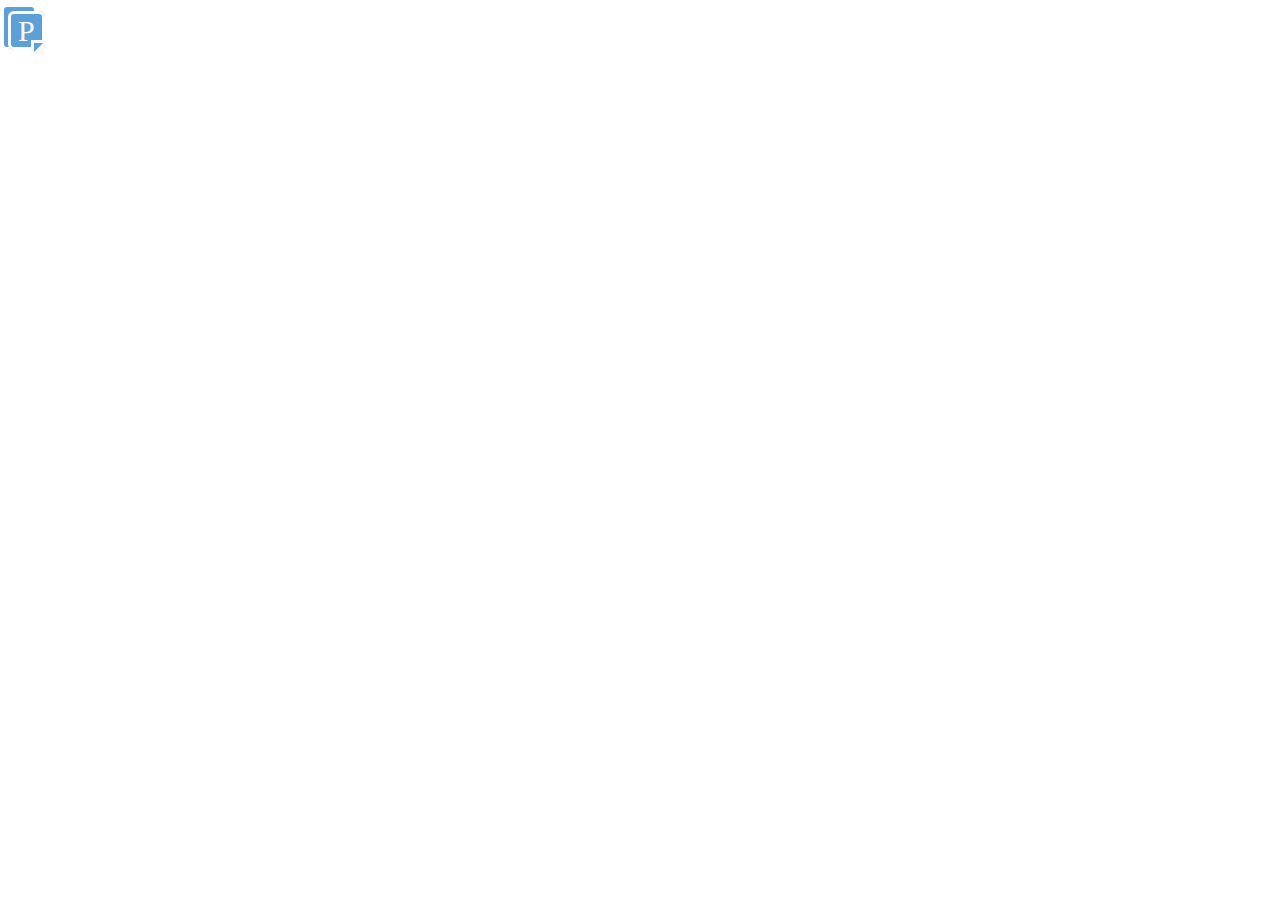
==== 1/cjy/icon.html @ 0eb89233 "初始化项目" ====
<!doctype html>
<html lang="en">
<head>
	<meta charset="UTF-8">
	<title>Document</title>
	<style>
.icon-p,.icon-p::before {
	border: 3px solid white;
	border-radius: 6px;
}
.icon-p:after{
	position: absolute;
	top: 29px;
	left: 23px;
	height: 0;
	width: 0;
	z-index: 0;
	content: ' ';
	background: #f8f8f8;
	border-top: 9px solid #5d9fd7;
	border-right:9px solid transparent;
}
.icon-p{
	font: 23px/1.5 "微软雅黑","黑体","宋体","Lucida Grande","Lucida Sans Unicode";
	font-size: 30px;
	width: 38px;
	height: 45px;
	line-height: 1.5;
	position: relative;
	background: #5d9fd7;
	color: #F8F8F8;
	padding: 0 7px;
	z-index: 2;
}
.icon-p:before {
	position: absolute;
	top: -10px;
	left: -10px;
	height: 40px;
	z-index: -1;
	content: ' ';
	background: #5d9fd7;
	width: 30px;
}
.icon-p i{
	position: absolute;
	top: 26px;
	left: 20px;
	background: #f8f8f8;
	width: 13px;
	height: 14px;
}
</style>
</head>
<body>
	<span class="icon-p">P<i></i></span>
</body>
</html>
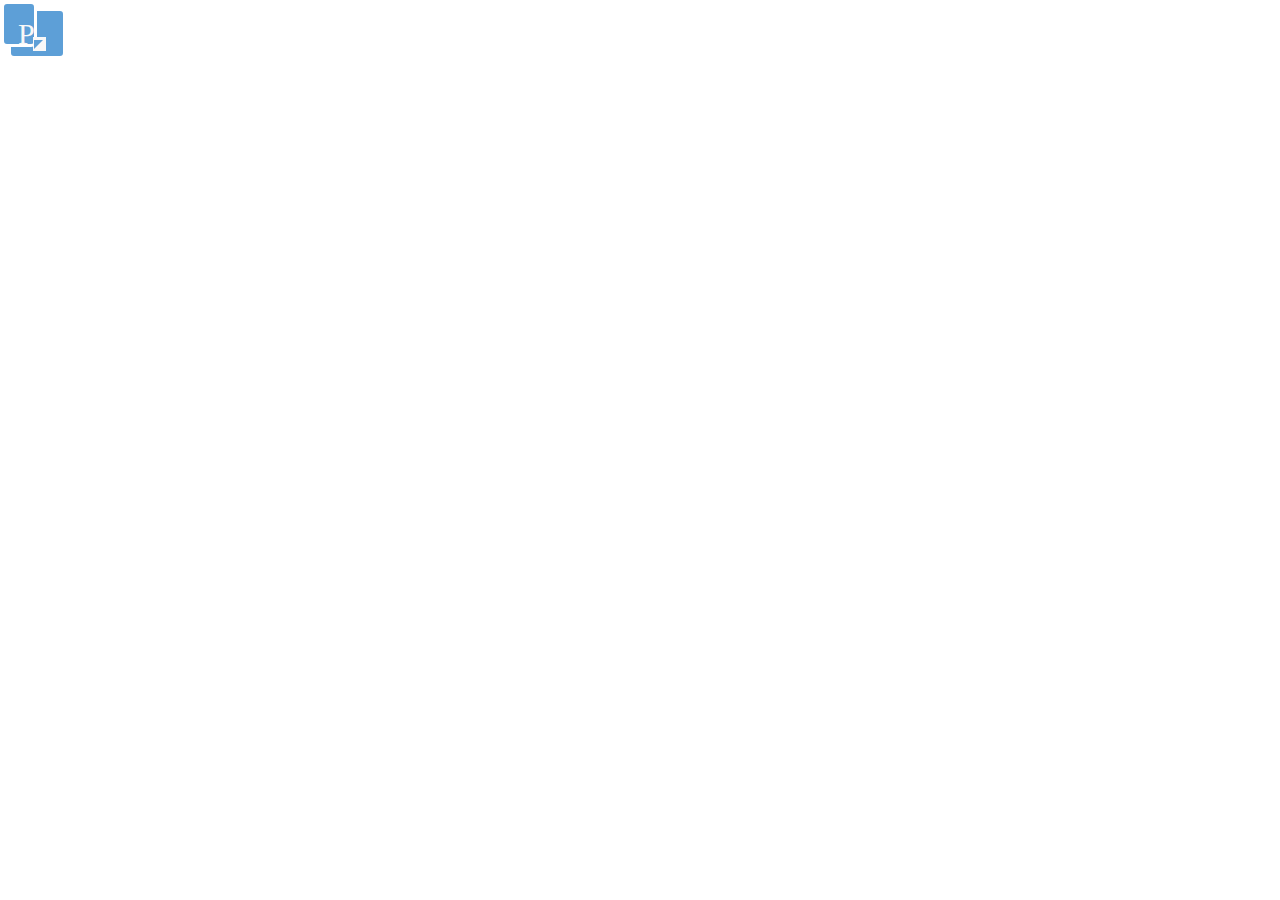
==== commit b928a469: "修改样式，完成login.html" ====
--- a/1/cjy/icon.html
+++ b/1/cjy/icon.html
@@ -21,6 +21,7 @@
 	border-right:9px solid transparent;
 }
 .icon-p{
+	display: inline-block;
 	font: 23px/1.5 "微软雅黑","黑体","宋体","Lucida Grande","Lucida Sans Unicode";
 	font-size: 30px;
 	width: 38px;
@@ -45,7 +46,7 @@
 .icon-p i{
 	position: absolute;
 	top: 26px;
-	left: 20px;
+	left: 22px;
 	background: #f8f8f8;
 	width: 13px;
 	height: 14px;
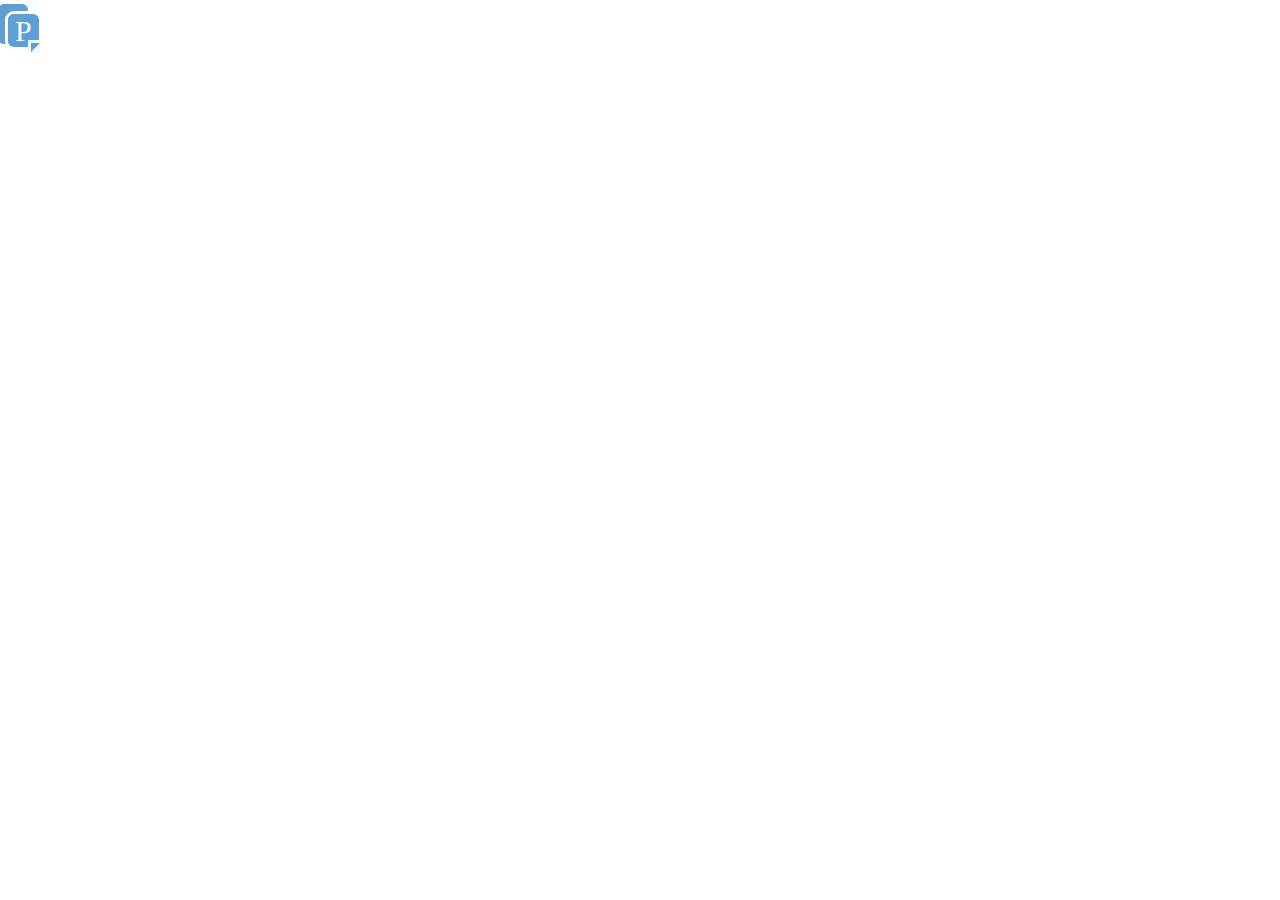
==== commit a7fa7588: "icon.html" ====
--- a/1/cjy/icon.html
+++ b/1/cjy/icon.html
@@ -5,7 +5,7 @@
 	<title>Document</title>
 	<style>
 .icon-p,.icon-p::before {
-	border: 3px solid white;
+	box-shadow:0 0 0 3px white;
 	border-radius: 6px;
 }
 .icon-p:after{
@@ -21,7 +21,6 @@
 	border-right:9px solid transparent;
 }
 .icon-p{
-	display: inline-block;
 	font: 23px/1.5 "微软雅黑","黑体","宋体","Lucida Grande","Lucida Sans Unicode";
 	font-size: 30px;
 	width: 38px;
@@ -46,7 +45,7 @@
 .icon-p i{
 	position: absolute;
 	top: 26px;
-	left: 22px;
+	left: 20px;
 	background: #f8f8f8;
 	width: 13px;
 	height: 14px;
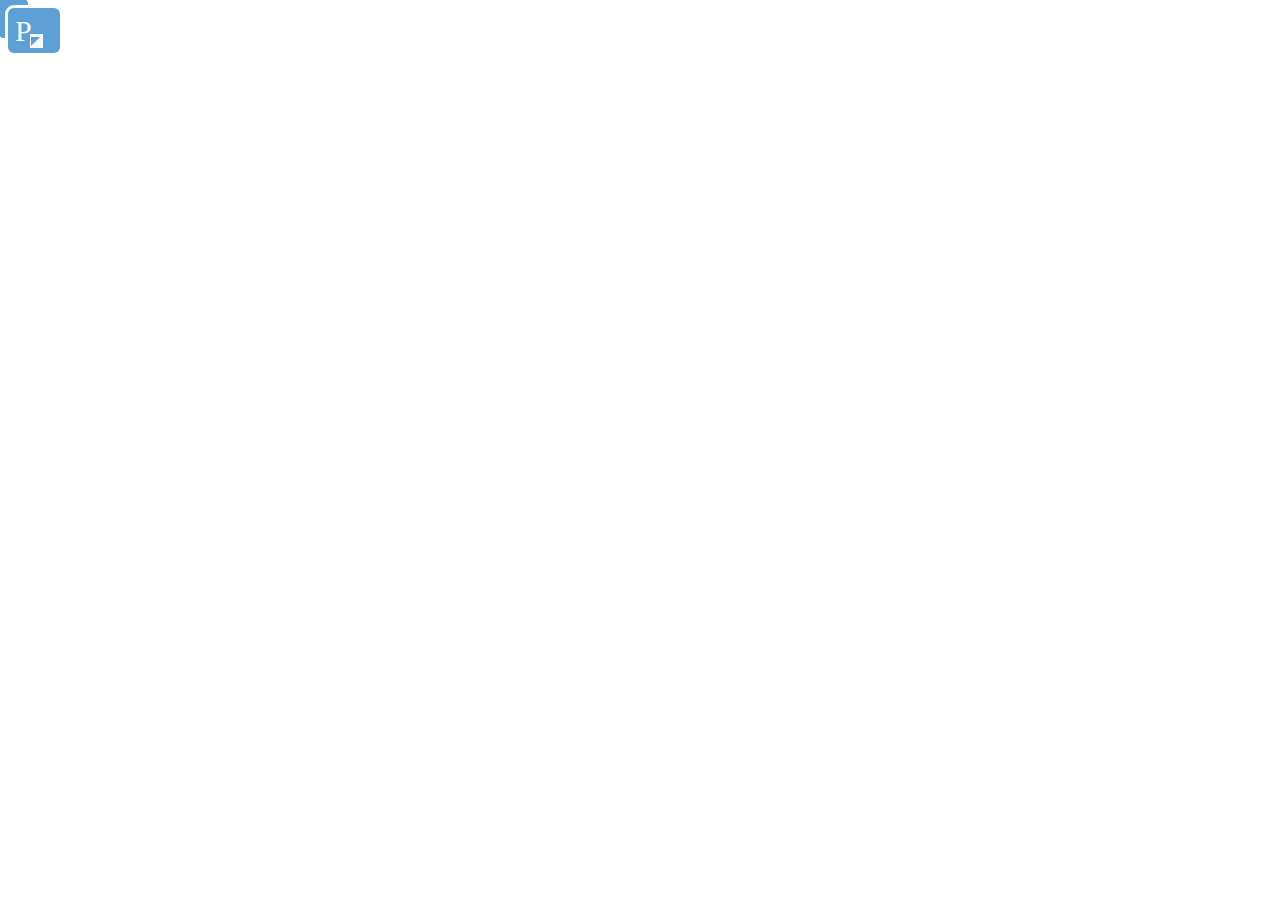
==== commit 1ddf760c: "Merge remote-tracking branch 'origin/master' into gh-pages" ====
--- a/1/cjy/icon.html
+++ b/1/cjy/icon.html
@@ -21,6 +21,7 @@
 	border-right:9px solid transparent;
 }
 .icon-p{
+	display: inline-block;
 	font: 23px/1.5 "微软雅黑","黑体","宋体","Lucida Grande","Lucida Sans Unicode";
 	font-size: 30px;
 	width: 38px;
@@ -30,7 +31,6 @@
 	background: #5d9fd7;
 	color: #F8F8F8;
 	padding: 0 7px;
-	z-index: 2;
 }
 .icon-p:before {
 	position: absolute;
@@ -45,7 +45,7 @@
 .icon-p i{
 	position: absolute;
 	top: 26px;
-	left: 20px;
+	left: 22px;
 	background: #f8f8f8;
 	width: 13px;
 	height: 14px;
